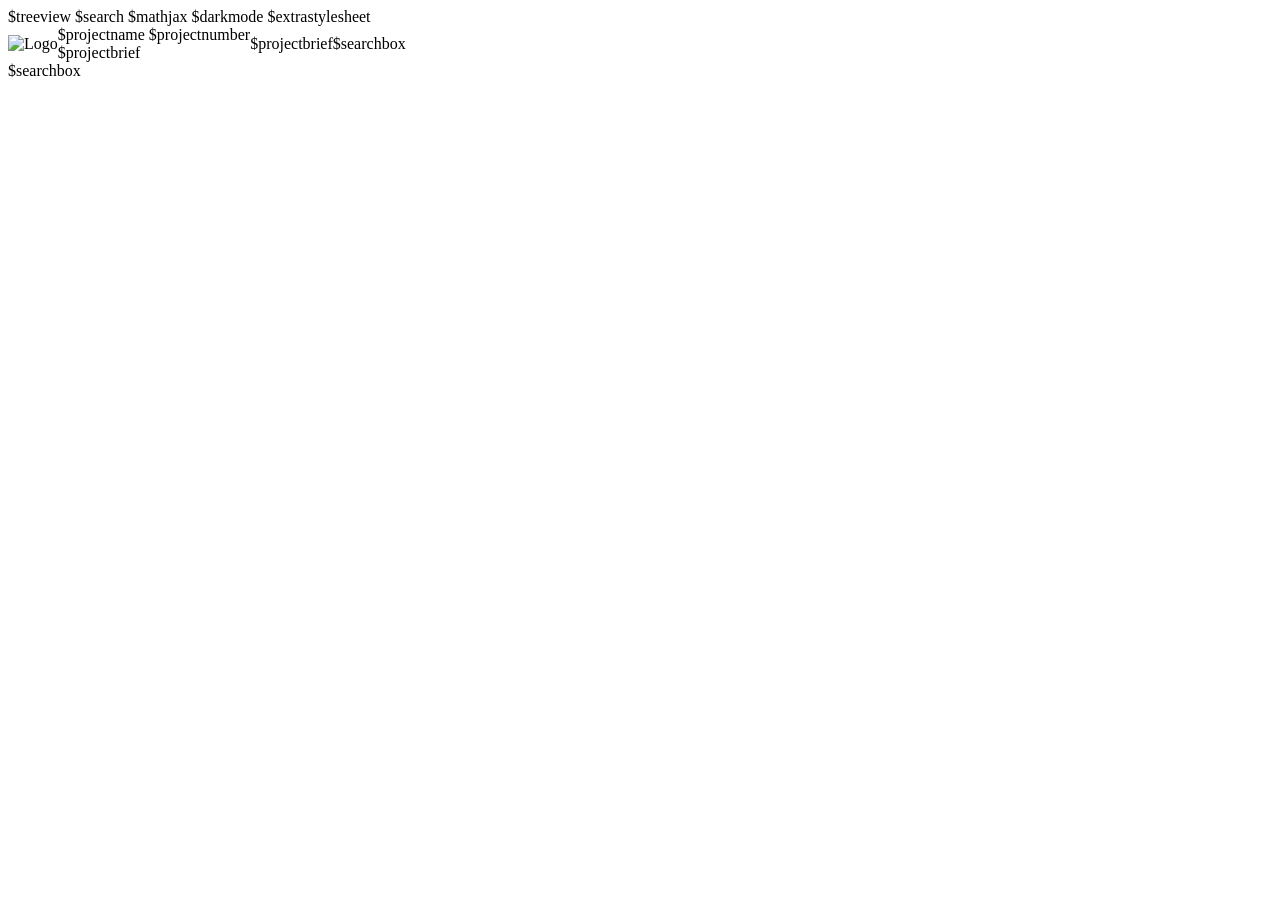
==== doxygen-custom/header.html @ 076c5a82 "Add Doxygen documentation with Doxygen Awesome CSS theme Replace the legacy 1865-line Doxyfile (from" ====
<!-- HTML header for doxygen 1.16.1-->
<!DOCTYPE html PUBLIC "-//W3C//DTD XHTML 1.0 Transitional//EN" "https://www.w3.org/TR/xhtml1/DTD/xhtml1-transitional.dtd">
<html xmlns="http://www.w3.org/1999/xhtml" lang="$langISO">
<head>
<meta http-equiv="Content-Type" content="text/xhtml;charset=UTF-8"/>
<meta http-equiv="X-UA-Compatible" content="IE=11"/>
<meta name="generator" content="Doxygen $doxygenversion"/>
<meta name="viewport" content="width=device-width, initial-scale=1"/>
<!--BEGIN PROJECT_NAME--><title>$projectname: $title</title><!--END PROJECT_NAME-->
<!--BEGIN !PROJECT_NAME--><title>$title</title><!--END !PROJECT_NAME-->
<!--BEGIN PROJECT_ICON-->
<link rel="icon" href="$relpath^$projecticon" type="image/x-icon" />
<!--END PROJECT_ICON-->
<link href="$relpath^tabs.css" rel="stylesheet" type="text/css"/>
<!--BEGIN FULL_SIDEBAR-->
<script type="text/javascript">var page_layout=1;</script>
<!--END FULL_SIDEBAR-->
<script type="text/javascript" src="$relpath^jquery.js"></script>
<script type="text/javascript" src="$relpath^dynsections.js"></script>
<!--BEGIN COPY_CLIPBOARD-->
<script type="text/javascript" src="$relpath^clipboard.js"></script>
<!--END COPY_CLIPBOARD-->
$treeview
$search
$mathjax
$darkmode
<link href="$relpath^$stylesheet" rel="stylesheet" type="text/css" />
$extrastylesheet
<!-- Doxygen Awesome extensions -->
<script type="text/javascript" src="$relpath^doxygen-awesome-darkmode-toggle.js"></script>
<script type="text/javascript" src="$relpath^doxygen-awesome-fragment-copy-button.js"></script>
<script type="text/javascript" src="$relpath^doxygen-awesome-paragraph-link.js"></script>
<script type="text/javascript">
    DoxygenAwesomeDarkModeToggle.init()
    DoxygenAwesomeFragmentCopyButton.init()
    DoxygenAwesomeParagraphLink.init()
</script>
</head>
<body>
<!--BEGIN FULL_SIDEBAR-->
<div id="side-nav" class="ui-resizable side-nav-resizable"><!-- do not remove this div, it is closed by doxygen! -->
<!--END FULL_SIDEBAR-->

<div id="top"><!-- do not remove this div, it is closed by doxygen! -->

<!--BEGIN TITLEAREA-->
<div id="titlearea">
<table cellspacing="0" cellpadding="0">
 <tbody>
 <tr id="projectrow">
  <!--BEGIN PROJECT_LOGO-->
  <td id="projectlogo"><img alt="Logo" src="$relpath^$projectlogo"$logosize/></td>
  <!--END PROJECT_LOGO-->
  <!--BEGIN PROJECT_NAME-->
  <td id="projectalign">
   <div id="projectname">$projectname<!--BEGIN PROJECT_NUMBER--><span id="projectnumber">&#160;$projectnumber</span><!--END PROJECT_NUMBER-->
   </div>
   <!--BEGIN PROJECT_BRIEF--><div id="projectbrief">$projectbrief</div><!--END PROJECT_BRIEF-->
  </td>
  <!--END PROJECT_NAME-->
  <!--BEGIN !PROJECT_NAME-->
   <!--BEGIN PROJECT_BRIEF-->
    <td>
    <div id="projectbrief">$projectbrief</div>
    </td>
   <!--END PROJECT_BRIEF-->
  <!--END !PROJECT_NAME-->
  <!--BEGIN DISABLE_INDEX-->
   <!--BEGIN SEARCHENGINE-->
     <!--BEGIN !FULL_SIDEBAR-->
    <td>$searchbox</td>
     <!--END !FULL_SIDEBAR-->
   <!--END SEARCHENGINE-->
  <!--END DISABLE_INDEX-->
 </tr>
  <!--BEGIN SEARCHENGINE-->
   <!--BEGIN FULL_SIDEBAR-->
   <tr><td colspan="2">$searchbox</td></tr>
   <!--END FULL_SIDEBAR-->
  <!--END SEARCHENGINE-->
 </tbody>
</table>
</div>
<!--END TITLEAREA-->
<!-- end header part -->
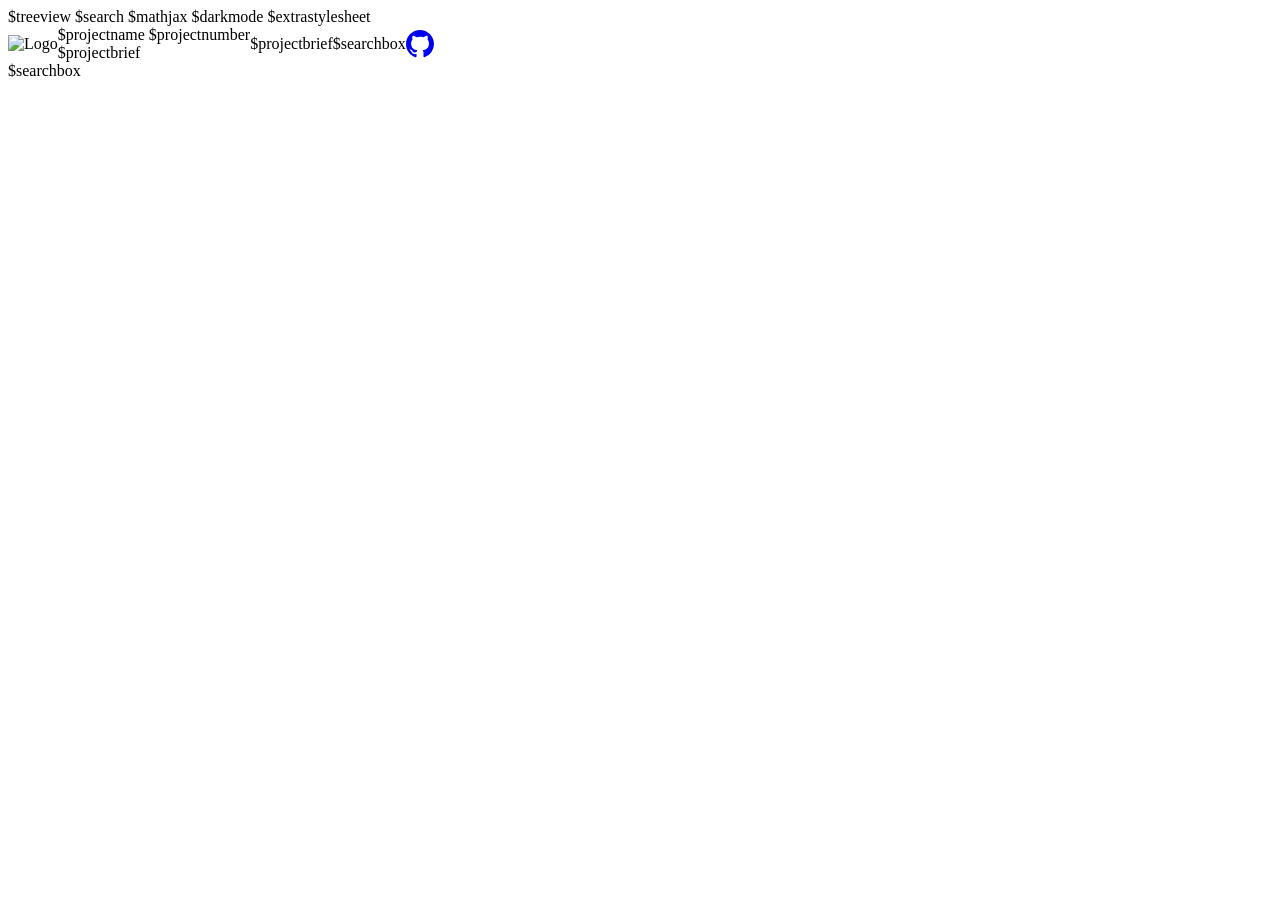
==== commit 3f86ec51: "Add GitHub repo link to docs header Co-Authored-By: Claude Opus 4.6 <noreply@anthropic.com>" ====
--- a/doxygen-custom/header.html
+++ b/doxygen-custom/header.html
@@ -72,6 +72,19 @@
      <!--END !FULL_SIDEBAR-->
    <!--END SEARCHENGINE-->
   <!--END DISABLE_INDEX-->
+  <td style="padding-right:0.5em; text-align:right;">
+   <a href="https://github.com/wooters/miniDSP" title="View on GitHub">
+    <svg xmlns="http://www.w3.org/2000/svg" viewBox="0 0 16 16" width="28" height="28" fill="currentColor">
+     <path d="M8 0C3.58 0 0 3.58 0 8c0 3.54 2.29 6.53 5.47 7.59.4.07.55-.17.55-.38
+      0-.19-.01-.82-.01-1.49-2.01.37-2.53-.49-2.69-.94-.09-.23-.48-.94-.82-1.13-.28-.15-.68-.52
+      -.01-.53.63-.01 1.08.58 1.23.82.72 1.21 1.87.87 2.33.66.07-.52.28-.87.51-1.07-1.78-.2
+      -3.64-.89-3.64-3.95 0-.87.31-1.59.82-2.15-.08-.2-.36-1.02.08-2.12 0 0 .67-.21 2.2.82a7.64
+      7.64 0 0 1 2-.27c.68 0 1.36.09 2 .27 1.53-1.04 2.2-.82 2.2-.82.44 1.1.16 1.92.08
+      2.12.51.56.82 1.27.82 2.15 0 3.07-1.87 3.75-3.65 3.95.29.25.54.73.54 1.48 0 1.07-.01
+      1.93-.01 2.2 0 .21.15.46.55.38A8.01 8.01 0 0 0 16 8c0-4.42-3.58-8-8-8z"/>
+    </svg>
+   </a>
+  </td>
  </tr>
   <!--BEGIN SEARCHENGINE-->
    <!--BEGIN FULL_SIDEBAR-->
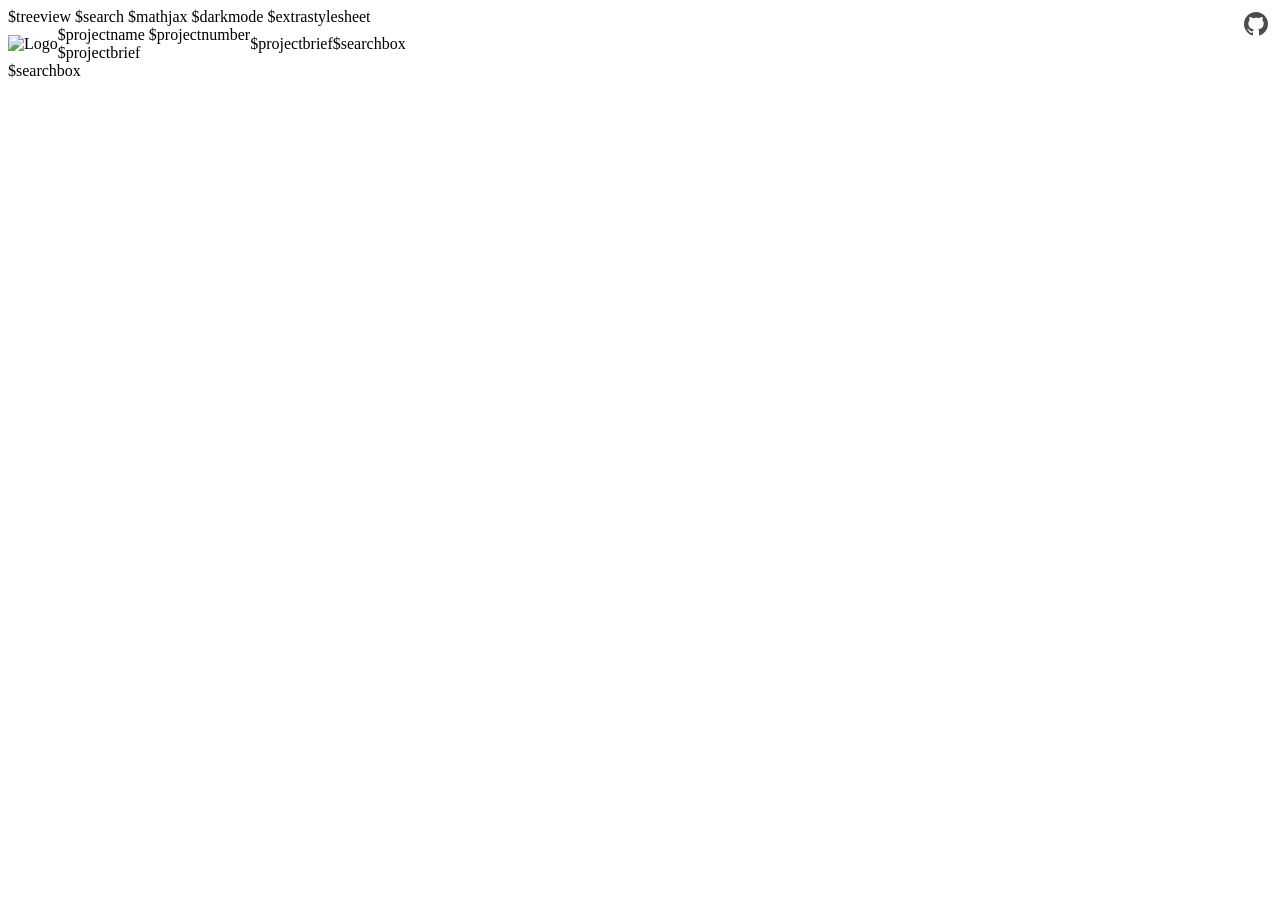
==== commit 81aa4040: "Move GitHub icon to fixed top-right corner of docs page Position the icon outside the title table us" ====
--- a/doxygen-custom/header.html
+++ b/doxygen-custom/header.html
@@ -35,8 +35,33 @@
     DoxygenAwesomeFragmentCopyButton.init()
     DoxygenAwesomeParagraphLink.init()
 </script>
+<style>
+#github-link {
+    position: fixed;
+    top: 12px;
+    right: 12px;
+    z-index: 10;
+    color: var(--primary-color);
+    opacity: 0.7;
+    transition: opacity 0.2s;
+}
+#github-link:hover {
+    opacity: 1.0;
+}
+</style>
 </head>
 <body>
+<a id="github-link" href="https://github.com/wooters/miniDSP" title="View on GitHub">
+ <svg xmlns="http://www.w3.org/2000/svg" viewBox="0 0 16 16" width="24" height="24" fill="currentColor">
+  <path d="M8 0C3.58 0 0 3.58 0 8c0 3.54 2.29 6.53 5.47 7.59.4.07.55-.17.55-.38
+   0-.19-.01-.82-.01-1.49-2.01.37-2.53-.49-2.69-.94-.09-.23-.48-.94-.82-1.13-.28-.15-.68-.52
+   -.01-.53.63-.01 1.08.58 1.23.82.72 1.21 1.87.87 2.33.66.07-.52.28-.87.51-1.07-1.78-.2
+   -3.64-.89-3.64-3.95 0-.87.31-1.59.82-2.15-.08-.2-.36-1.02.08-2.12 0 0 .67-.21 2.2.82a7.64
+   7.64 0 0 1 2-.27c.68 0 1.36.09 2 .27 1.53-1.04 2.2-.82 2.2-.82.44 1.1.16 1.92.08
+   2.12.51.56.82 1.27.82 2.15 0 3.07-1.87 3.75-3.65 3.95.29.25.54.73.54 1.48 0 1.07-.01
+   1.93-.01 2.2 0 .21.15.46.55.38A8.01 8.01 0 0 0 16 8c0-4.42-3.58-8-8-8z"/>
+ </svg>
+</a>
 <!--BEGIN FULL_SIDEBAR-->
 <div id="side-nav" class="ui-resizable side-nav-resizable"><!-- do not remove this div, it is closed by doxygen! -->
 <!--END FULL_SIDEBAR-->
@@ -72,19 +97,6 @@
      <!--END !FULL_SIDEBAR-->
    <!--END SEARCHENGINE-->
   <!--END DISABLE_INDEX-->
-  <td style="padding-right:0.5em; text-align:right;">
-   <a href="https://github.com/wooters/miniDSP" title="View on GitHub">
-    <svg xmlns="http://www.w3.org/2000/svg" viewBox="0 0 16 16" width="28" height="28" fill="currentColor">
-     <path d="M8 0C3.58 0 0 3.58 0 8c0 3.54 2.29 6.53 5.47 7.59.4.07.55-.17.55-.38
-      0-.19-.01-.82-.01-1.49-2.01.37-2.53-.49-2.69-.94-.09-.23-.48-.94-.82-1.13-.28-.15-.68-.52
-      -.01-.53.63-.01 1.08.58 1.23.82.72 1.21 1.87.87 2.33.66.07-.52.28-.87.51-1.07-1.78-.2
-      -3.64-.89-3.64-3.95 0-.87.31-1.59.82-2.15-.08-.2-.36-1.02.08-2.12 0 0 .67-.21 2.2.82a7.64
-      7.64 0 0 1 2-.27c.68 0 1.36.09 2 .27 1.53-1.04 2.2-.82 2.2-.82.44 1.1.16 1.92.08
-      2.12.51.56.82 1.27.82 2.15 0 3.07-1.87 3.75-3.65 3.95.29.25.54.73.54 1.48 0 1.07-.01
-      1.93-.01 2.2 0 .21.15.46.55.38A8.01 8.01 0 0 0 16 8c0-4.42-3.58-8-8-8z"/>
-    </svg>
-   </a>
-  </td>
  </tr>
   <!--BEGIN SEARCHENGINE-->
    <!--BEGIN FULL_SIDEBAR-->
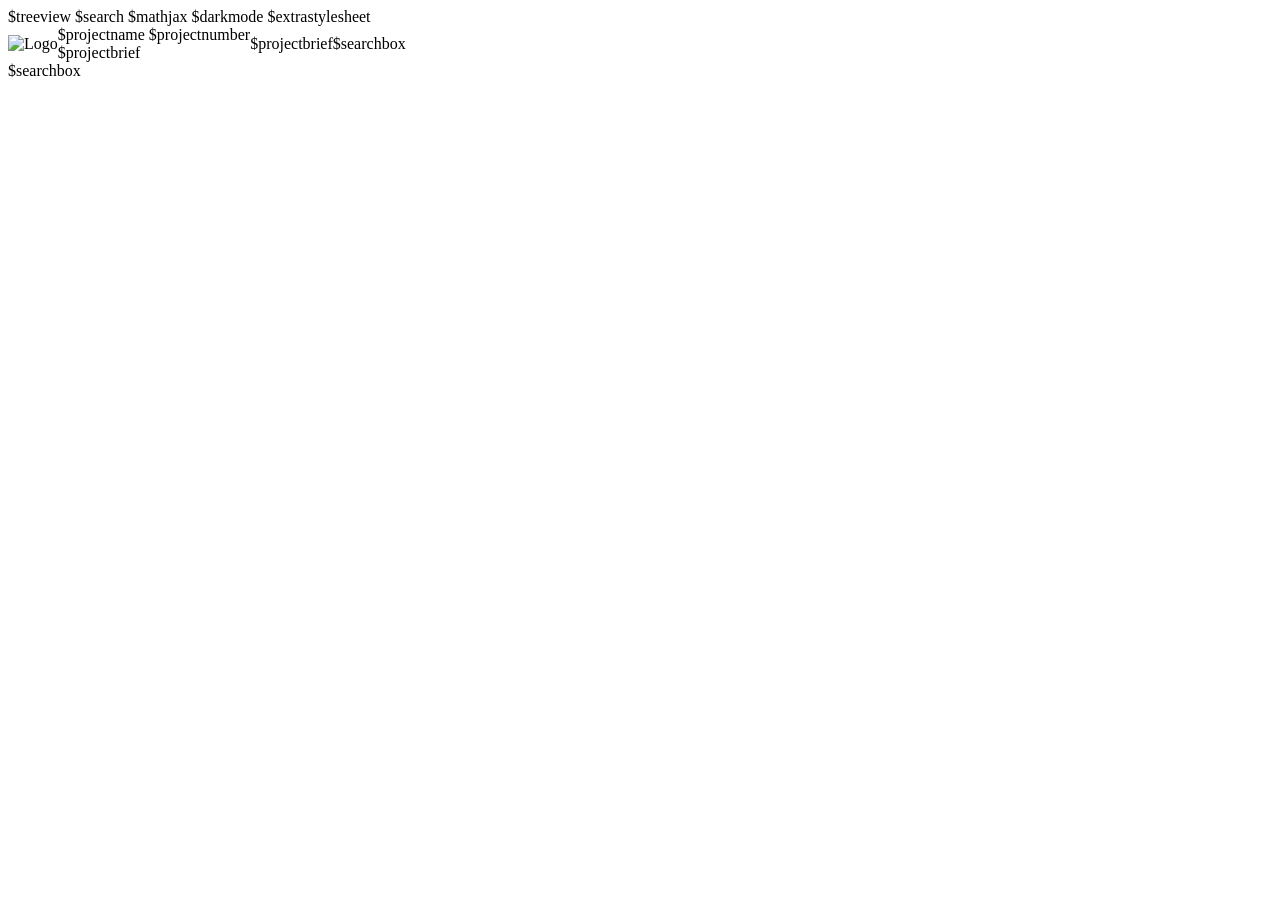
==== commit a5db3f8d: "Fix GitHub icon placement in docs nav bar Inject the icon into the #main-menu via JS on window load " ====
--- a/doxygen-custom/header.html
+++ b/doxygen-custom/header.html
@@ -35,14 +35,38 @@
     DoxygenAwesomeFragmentCopyButton.init()
     DoxygenAwesomeParagraphLink.init()
 </script>
+<script type="text/javascript">
+// Insert GitHub link into the nav bar next to the dark mode toggle.
+// All content is static — no user input involved.
+window.addEventListener("load", function() {
+    var menu = document.getElementById("main-menu");
+    if (menu) {
+        var li = document.createElement("li");
+        li.style.display = "flex";
+        li.style.alignItems = "center";
+        var a = document.createElement("a");
+        a.id = "github-link";
+        a.href = "https://github.com/wooters/miniDSP";
+        a.title = "View on GitHub";
+        var ns = "http://www.w3.org/2000/svg";
+        var svg = document.createElementNS(ns, "svg");
+        svg.setAttribute("viewBox", "0 0 16 16");
+        svg.setAttribute("width", "22");
+        svg.setAttribute("height", "22");
+        svg.setAttribute("fill", "currentColor");
+        var path = document.createElementNS(ns, "path");
+        path.setAttribute("d", "M8 0C3.58 0 0 3.58 0 8c0 3.54 2.29 6.53 5.47 7.59.4.07.55-.17.55-.38 0-.19-.01-.82-.01-1.49-2.01.37-2.53-.49-2.69-.94-.09-.23-.48-.94-.82-1.13-.28-.15-.68-.52-.01-.53.63-.01 1.08.58 1.23.82.72 1.21 1.87.87 2.33.66.07-.52.28-.87.51-1.07-1.78-.2-3.64-.89-3.64-3.95 0-.87.31-1.59.82-2.15-.08-.2-.36-1.02.08-2.12 0 0 .67-.21 2.2.82a7.64 7.64 0 0 1 2-.27c.68 0 1.36.09 2 .27 1.53-1.04 2.2-.82 2.2-.82.44 1.1.16 1.92.08 2.12.51.56.82 1.27.82 2.15 0 3.07-1.87 3.75-3.65 3.95.29.25.54.73.54 1.48 0 1.07-.01 1.93-.01 2.2 0 .21.15.46.55.38A8.01 8.01 0 0 0 16 8c0-4.42-3.58-8-8-8z");
+        svg.appendChild(path);
+        a.appendChild(svg);
+        li.appendChild(a);
+        menu.appendChild(li);
+    }
+});
+</script>
 <style>
 #github-link {
-    position: fixed;
-    top: 12px;
-    right: 12px;
-    z-index: 10;
     color: var(--primary-color);
-    opacity: 0.7;
+    opacity: 0.5;
     transition: opacity 0.2s;
 }
 #github-link:hover {
@@ -51,17 +75,6 @@
 </style>
 </head>
 <body>
-<a id="github-link" href="https://github.com/wooters/miniDSP" title="View on GitHub">
- <svg xmlns="http://www.w3.org/2000/svg" viewBox="0 0 16 16" width="24" height="24" fill="currentColor">
-  <path d="M8 0C3.58 0 0 3.58 0 8c0 3.54 2.29 6.53 5.47 7.59.4.07.55-.17.55-.38
-   0-.19-.01-.82-.01-1.49-2.01.37-2.53-.49-2.69-.94-.09-.23-.48-.94-.82-1.13-.28-.15-.68-.52
-   -.01-.53.63-.01 1.08.58 1.23.82.72 1.21 1.87.87 2.33.66.07-.52.28-.87.51-1.07-1.78-.2
-   -3.64-.89-3.64-3.95 0-.87.31-1.59.82-2.15-.08-.2-.36-1.02.08-2.12 0 0 .67-.21 2.2.82a7.64
-   7.64 0 0 1 2-.27c.68 0 1.36.09 2 .27 1.53-1.04 2.2-.82 2.2-.82.44 1.1.16 1.92.08
-   2.12.51.56.82 1.27.82 2.15 0 3.07-1.87 3.75-3.65 3.95.29.25.54.73.54 1.48 0 1.07-.01
-   1.93-.01 2.2 0 .21.15.46.55.38A8.01 8.01 0 0 0 16 8c0-4.42-3.58-8-8-8z"/>
- </svg>
-</a>
 <!--BEGIN FULL_SIDEBAR-->
 <div id="side-nav" class="ui-resizable side-nav-resizable"><!-- do not remove this div, it is closed by doxygen! -->
 <!--END FULL_SIDEBAR-->
